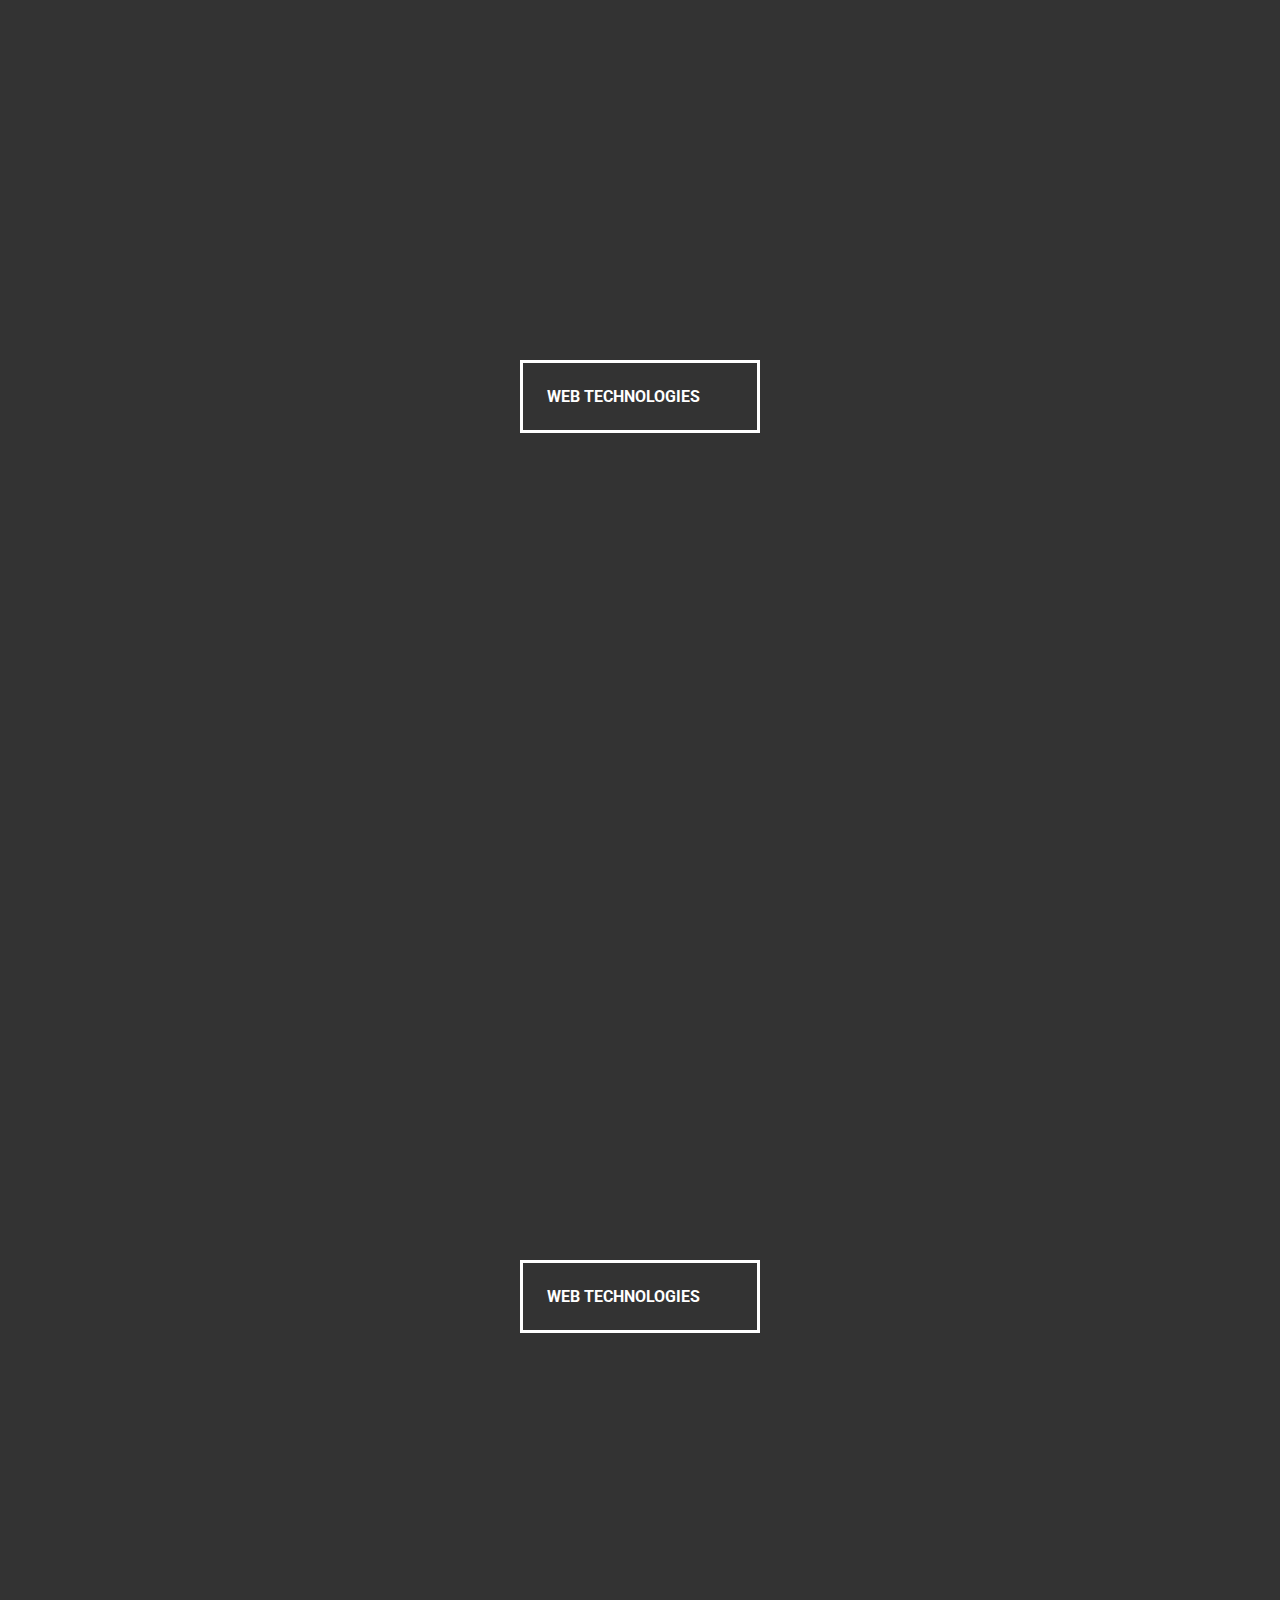
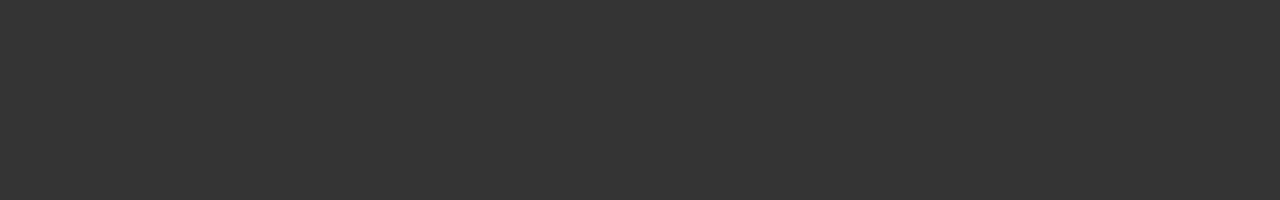
==== index.html @ 5c1f5c58 "Add files via upload" ====
<!DOCTYPE html>
<html lang="en">
  <head>
    <meta charset="UTF-8" />
    <meta name="viewport" content="width=device-width, initial-scale=1.0" />
    <link rel="stylesheet" href="style.css" />
    <title>Split Landing Page
    </title>
  </head>
  <body>
    <div class="container">
      
       
        <a href="index_1.html" class="btn">Web Technologies </a>
          </div>
      
        <div class="container">
      
       
        <a href="index_1.html" class="btn">Web Technologies </a>
          </div>
      
       

    
 
    <script src="script.js"></script>
  </body>
</html>
---- style.css ----
@import url('https://fonts.googleapis.com/css2?family=Roboto:wght@400;700&display=swap');

:root {
  --left-bg-color: rgba(87, 84, 236, 0.7);
  --right-bg-color: rgba(43, 43, 43, 0.8);
  --left-btn-hover-color: rgba(87, 84, 236, 1);
  --right-btn-hover-color: rgba(28, 122, 28, 1);
  --hover-width: 75%;
  --other-width: 25%;
  --speed: 1000ms;
}

* {
  box-sizing: border-box;
}

body {
  font-family: 'Roboto', sans-serif;
  height: 100vh;
  overflow: hidden;
  margin: 0;
}

h1 {
  font-size: 4rem;
  color: #fff;
  position: absolute;
  left: 50%;
  top: 20%;
  transform: translateX(-50%);
  white-space: nowrap;
}

.btn {
  position: absolute;
  display: flex;
  align-items: left;
  justify-content: left;
  left: 50%;
  top: 40%;
  transform: translateX(-50%);
  text-decoration: none;
  color: #fff;
  border: #fff solid 0.2rem;
  font-size: 1rem;
  font-weight: bold;
  text-transform: uppercase;
  width: 15rem;
  padding: 1.5rem;
}

.split.left .btn:hover {
  background-color: var(--left-btn-hover-color);
  border-color: var(--left-btn-hover-color);
}

.split.right .btn:hover {
  background-color: var(--right-btn-hover-color);
  border-color: var(--right-btn-hover-color);
}

.container {
  position: relative;
  width: 100%;
  height: 100%;
  background: #333;
}

.split {
  position: absolute;
  width: 50%;
  height: 100%;
  overflow: hidden;
}

.split.left {
  left: 0;
  background: url('ps.jpg');
  background-repeat: no-repeat;
  background-size: cover;
}

.split.left::before {
  content: '';
  position: absolute;
  width: 100%;
  height: 100%;
  background-color: var(--left-bg-color);
}

.split.right {
  right: 0;
  background: url('xbox.jpg');
  background-repeat: no-repeat;
  background-size: cover;
}

.split.right::before {
  content: '';
  position: absolute;
  width: 100%;
  height: 100%;
  background-color: var(--right-bg-color);
}

.split.right,
.split.left,
.split.right::before,
.split.left::before {
  transition: all var(--speed) ease-in-out;
}

.hover-left .left {
  width: var(--hover-width);
}

.hover-left .right {
  width: var(--other-width);
}

.hover-right .right {
  width: var(--hover-width);
}

.hover-right .left {
  width: var(--other-width);
}

@media (max-width: 800px) {
  h1 {
    font-size: 2rem;
    top: 30%;
  }

  .btn {
    padding: 1.2rem;
    width: 12rem;
  }
}
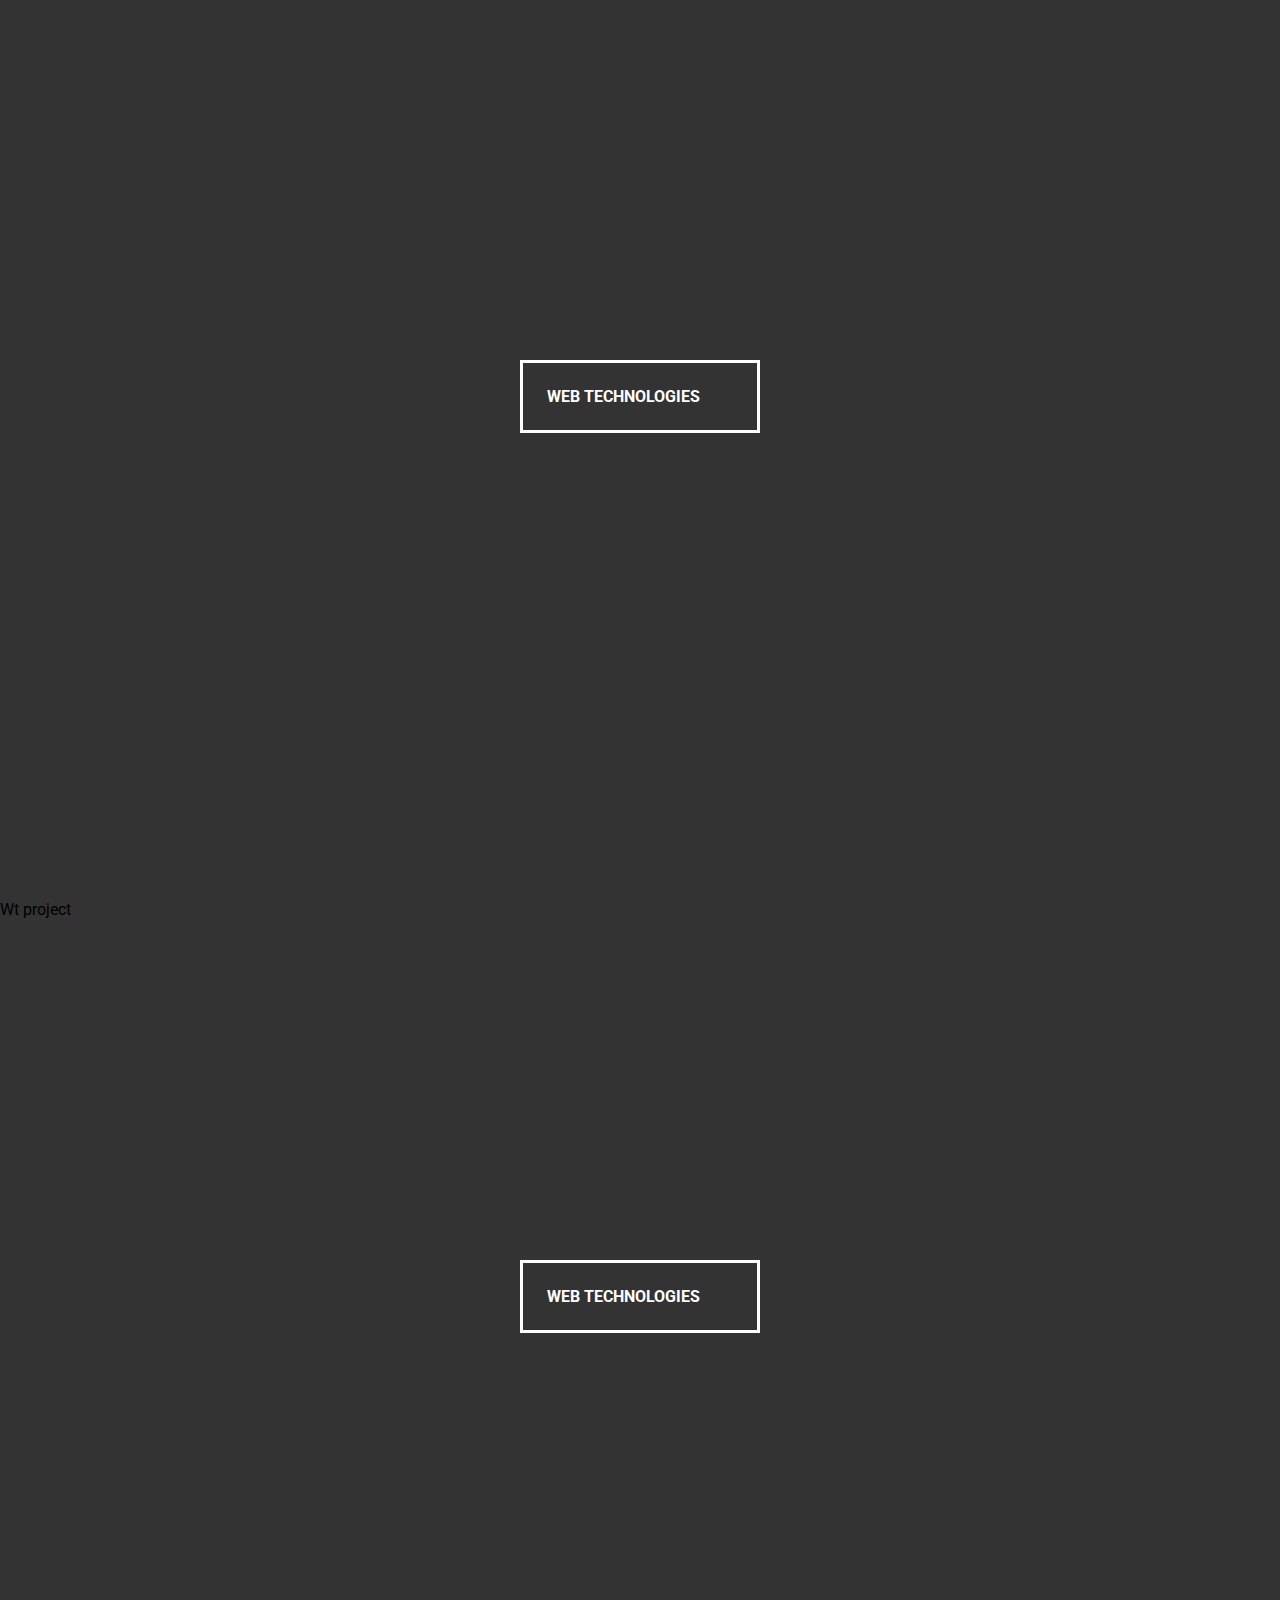
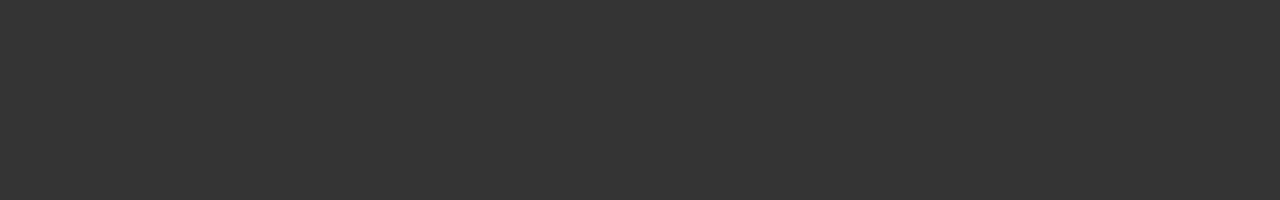
==== commit 2c5031ac: "Some commit" ====
--- a/index.html
+++ b/index.html
@@ -16,7 +16,7 @@
       
         <div class="container">
       
-       
+       Wt project
         <a href="index_1.html" class="btn">Web Technologies </a>
           </div>
       
